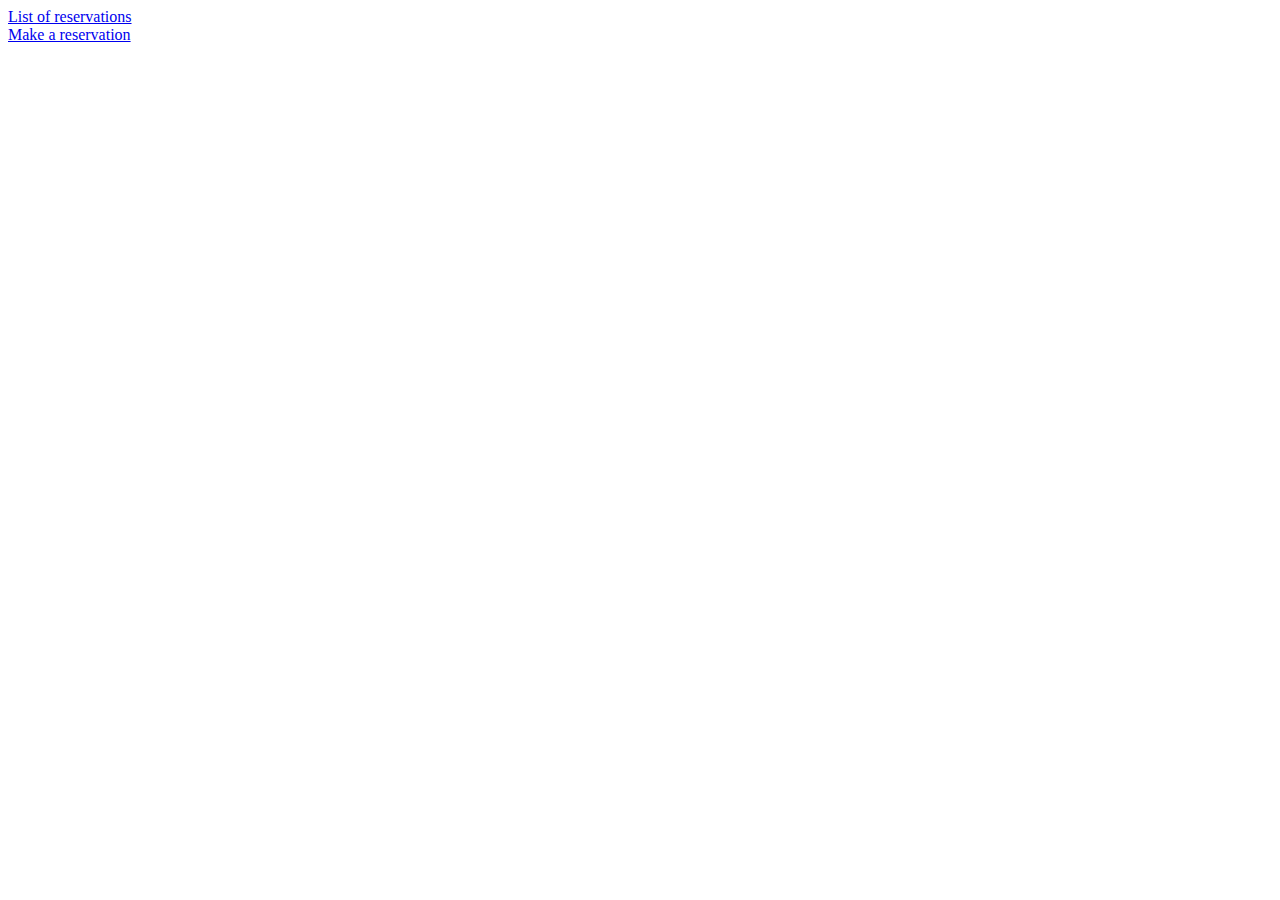
==== src/main/resources/static/index.html @ 6dbdc625 "- Initial commit." ====
<!DOCTYPE html>
<html>
<head>
  <meta charset="UTF-8">
  <title>Reservation Portal</title>
</head>
<body>

  <div><a href="/reservation-list.html">List of reservations</a></div>
  <div><a href="/reservation.html">Make a reservation</a></div>

</body>
</html>
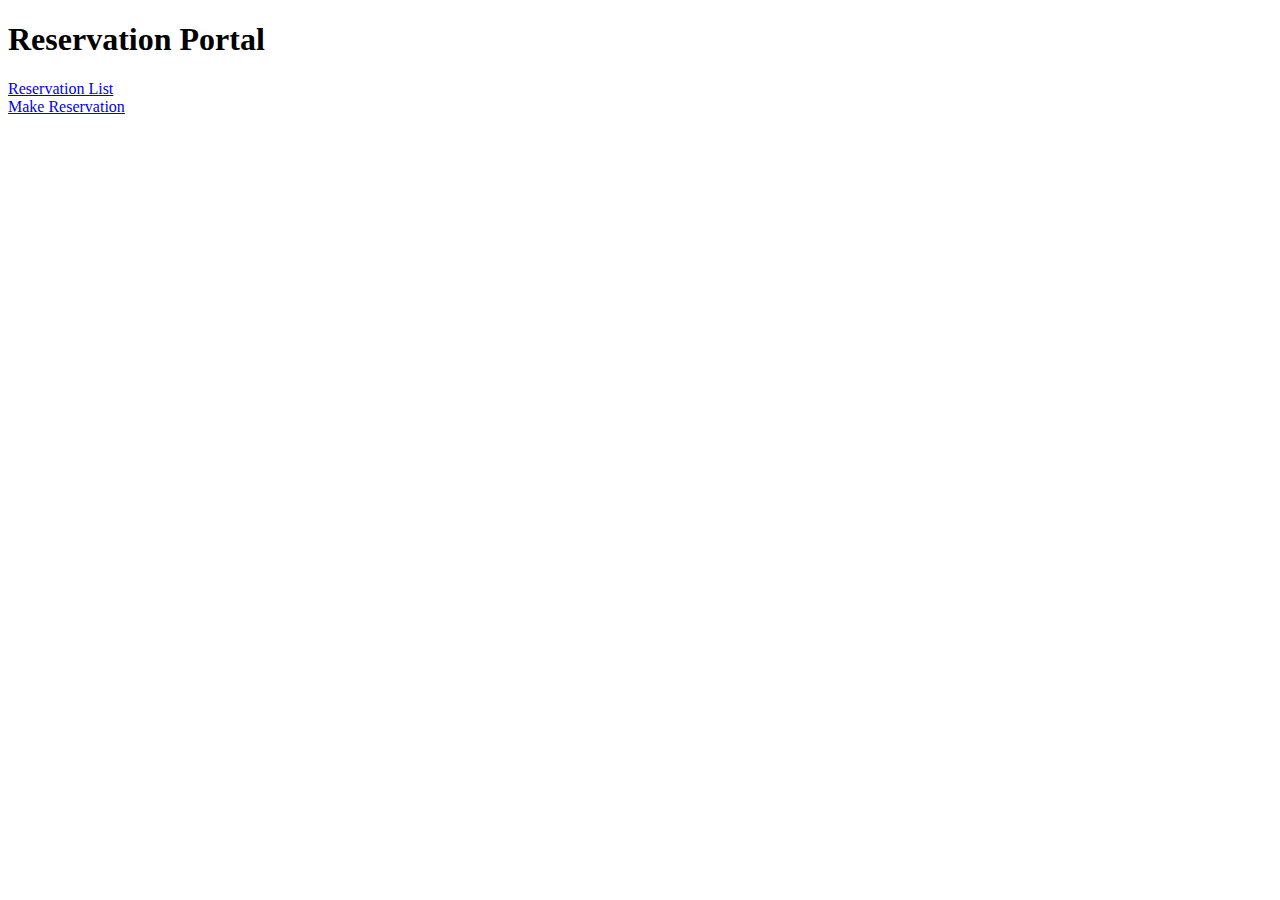
==== commit b8fb257a: "- Basic formatting on reservation-list messages. Formatting on landing page, with buttons." ====
--- a/src/main/resources/static/index.html
+++ b/src/main/resources/static/index.html
@@ -3,11 +3,26 @@
 <head>
   <meta charset="UTF-8">
   <title>Reservation Portal</title>
+  <link rel="stylesheet" type="text/css" href="/css/index.css" />
 </head>
 <body>
-
-  <div><a href="/reservation-list.html">List of reservations</a></div>
-  <div><a href="/reservation.html">Make a reservation</a></div>
+      <div class="intro">
+      
+          <section class="title">
+              <h1>Reservation Portal</h1>
+            </section>
+            <section>
+              <div class="container">
+                  <div class="item">
+                      <a href="/reservation-list.html" class="btn">Reservation List</a>
+                  </div>
+                  <div class="item">
+                      <a href="/reservation.html" class="btn">Make Reservation</a>
+                  </div>
+              </div> 
+            </section>
+      </div>
+       
 
 </body>
 </html>